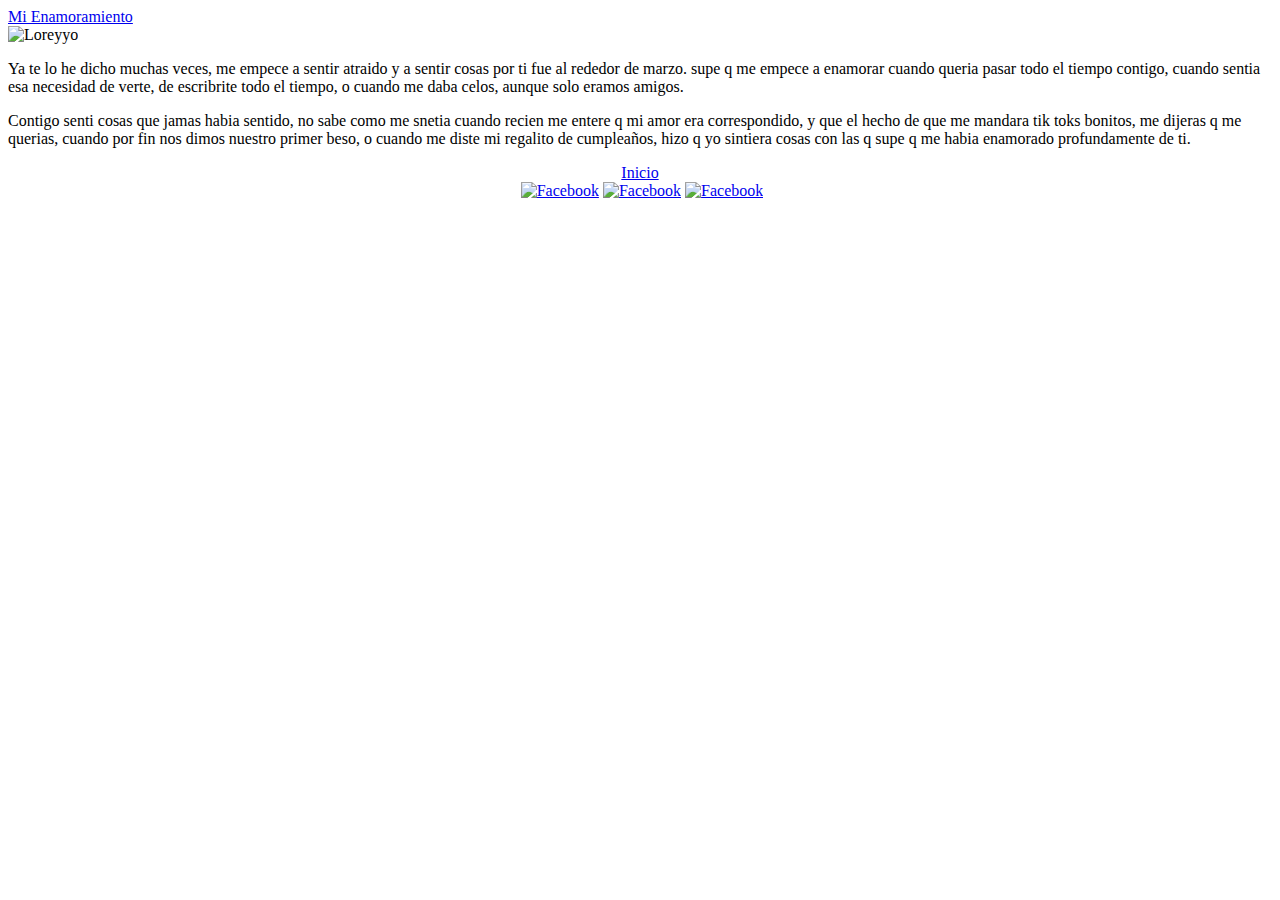
==== enamoramiento.html @ b1e49b38 "Add files via upload" ====
<!DOCTYPE html>
<html lang="en">
<head>
    <meta charset="UTF-8">
    <meta name="viewport" content="width=device-width, initial-scale=1.0">
    <title>LorenaFelizNavidad</title>
    <link rel="stylesheet" href="/css/4.css">
    <audio autoplay loop src="Music/Canserbero - Querer Querernos (Versión Acústica).mp3"></audio>
</head>
<body>
<header>
    <a href = "index.html"> Mi Enamoramiento </a>
</header>

<div class = ImgInicio>
    <img id="ImgInicio" src="/images/Canserbero.jpg" alt="Loreyyo">
    </div>

    <div class="Texto1">   
        <p> 
            Ya te lo he dicho muchas veces, me empece a sentir atraido y a sentir cosas por ti fue al rededor de marzo.
            supe q me empece a enamorar cuando queria pasar todo el tiempo contigo, cuando sentia esa necesidad de verte,
            de escribrite todo el tiempo, o cuando me daba celos, aunque solo eramos amigos.
        </p>
        <p> 
            Contigo senti cosas que jamas habia sentido, no sabe como me snetia cuando recien me entere q mi amor era correspondido,
            y que el hecho de que me mandara tik toks bonitos, me dijeras q me querias, cuando por fin nos dimos nuestro primer beso, o
            cuando me diste mi regalito de cumpleaños, hizo q yo sintiera cosas con las q supe q me habia enamorado profundamente de ti.
        </p>
    </div>

<center>
    <div class="Categorias">
    <a href="index.html"> Inicio </a>
    </center>


<footer>
<center>
    <a href="https://www.facebook.com/esneider.stiven.75"> <img id="Logos" src="images/FcLogo.png" alt=""></a>
    <a href="https://wa.me/573161184758?text=Hola!"> <img id="Logos" src="/images/WppLogo.png" alt="Facebook"></a>
    <a href="https://www.instagram.com/osorio_vv/"> <img id="Logos" src="/images/IgLogo.png" alt="Facebook"></a>
    <a href="https://x.com/Osorio_1044"> <img id="Logos" src="/images/XLogo.png" alt="Facebook"></a>
</center>
</footer>
</body>
</html>
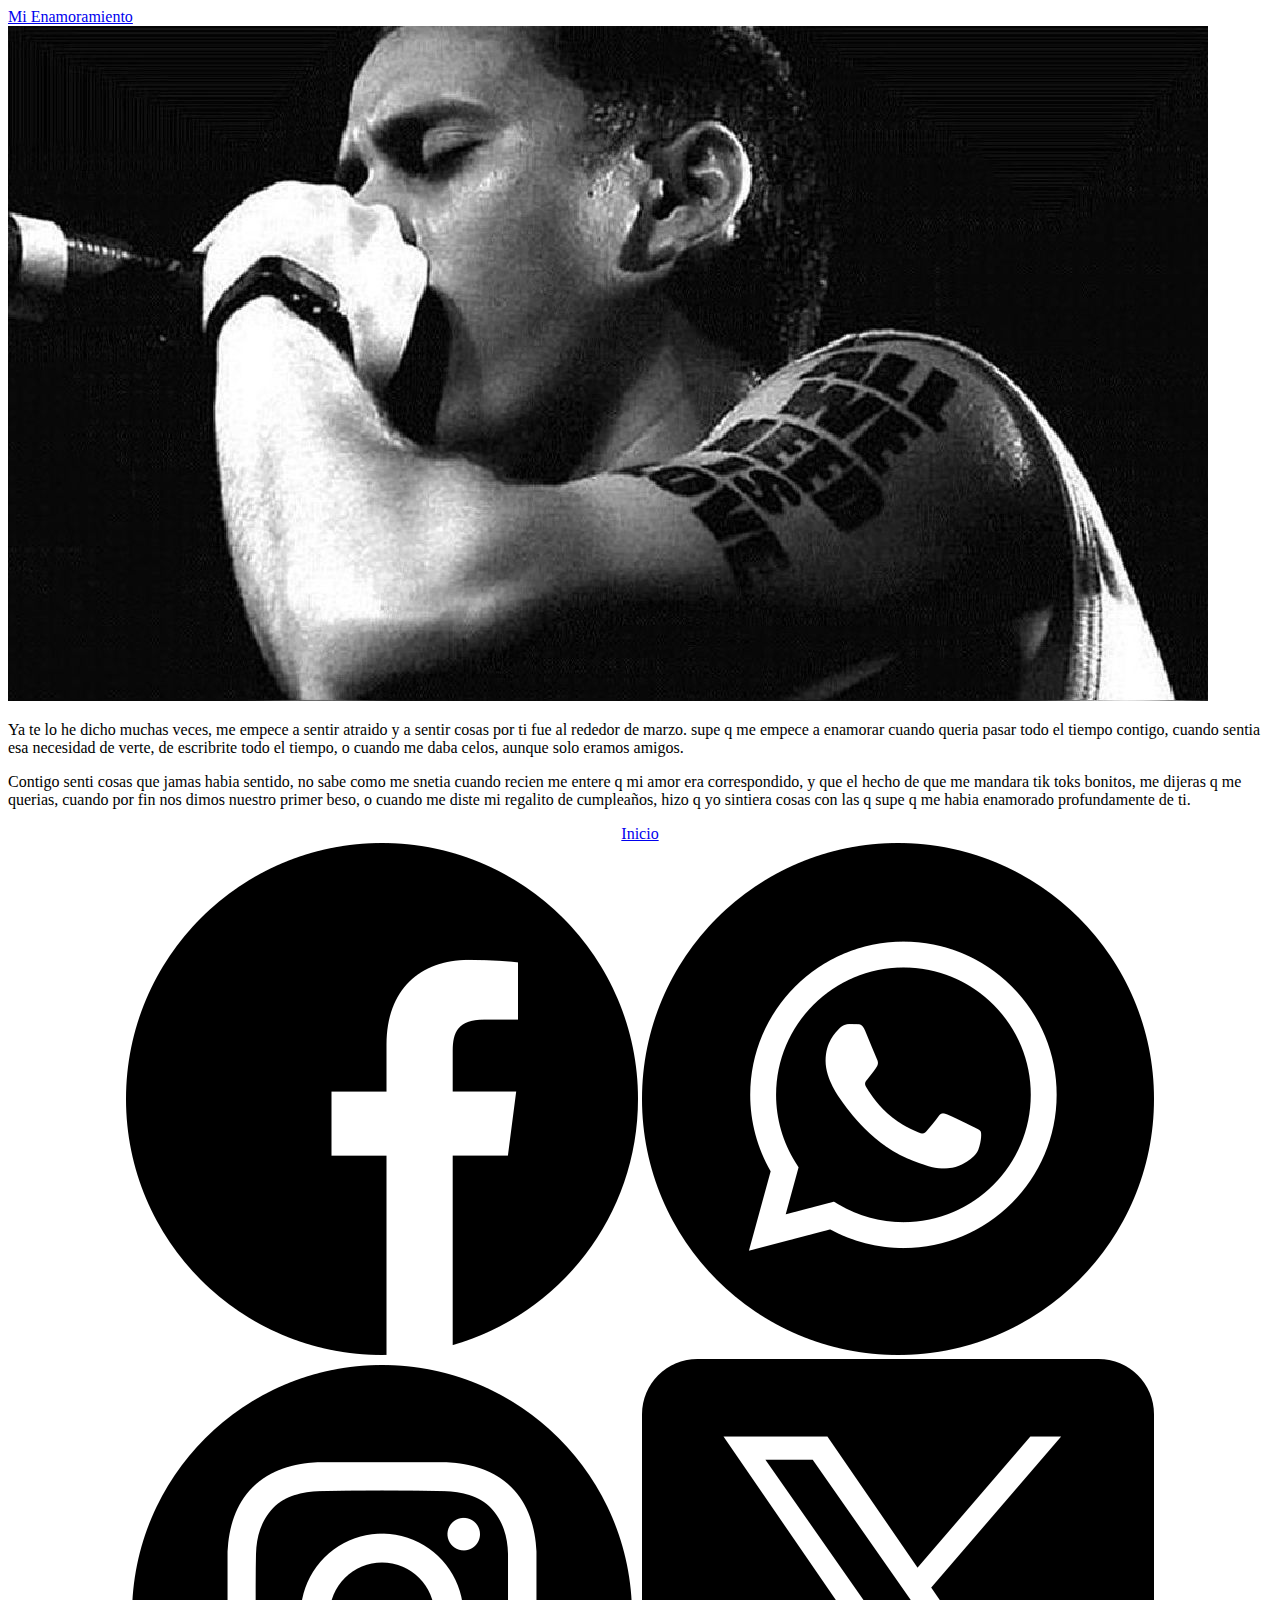
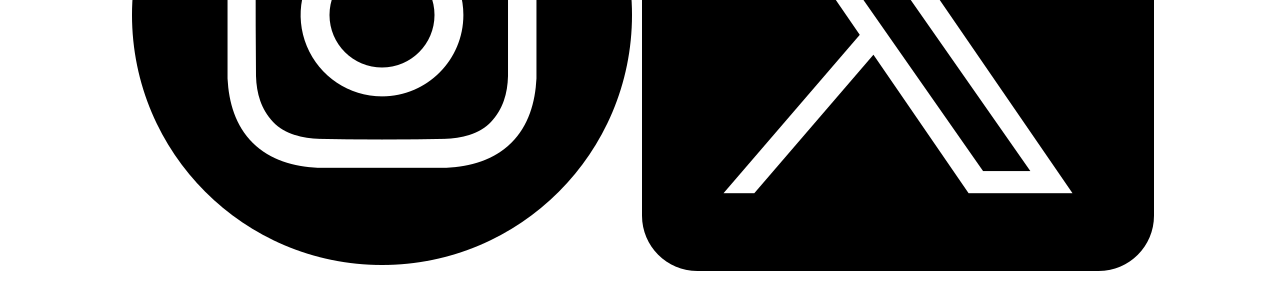
==== commit 5414b24f: "Add files via upload" ====
--- a/enamoramiento.html
+++ b/enamoramiento.html
@@ -4,7 +4,7 @@
     <meta charset="UTF-8">
     <meta name="viewport" content="width=device-width, initial-scale=1.0">
     <title>LorenaFelizNavidad</title>
-    <link rel="stylesheet" href="/css/4.css">
+    <link rel="stylesheet" href="/DiciembreLore/css/4.css">
     <audio autoplay loop src="Music/Canserbero - Querer Querernos (Versión Acústica).mp3"></audio>
 </head>
 <body>
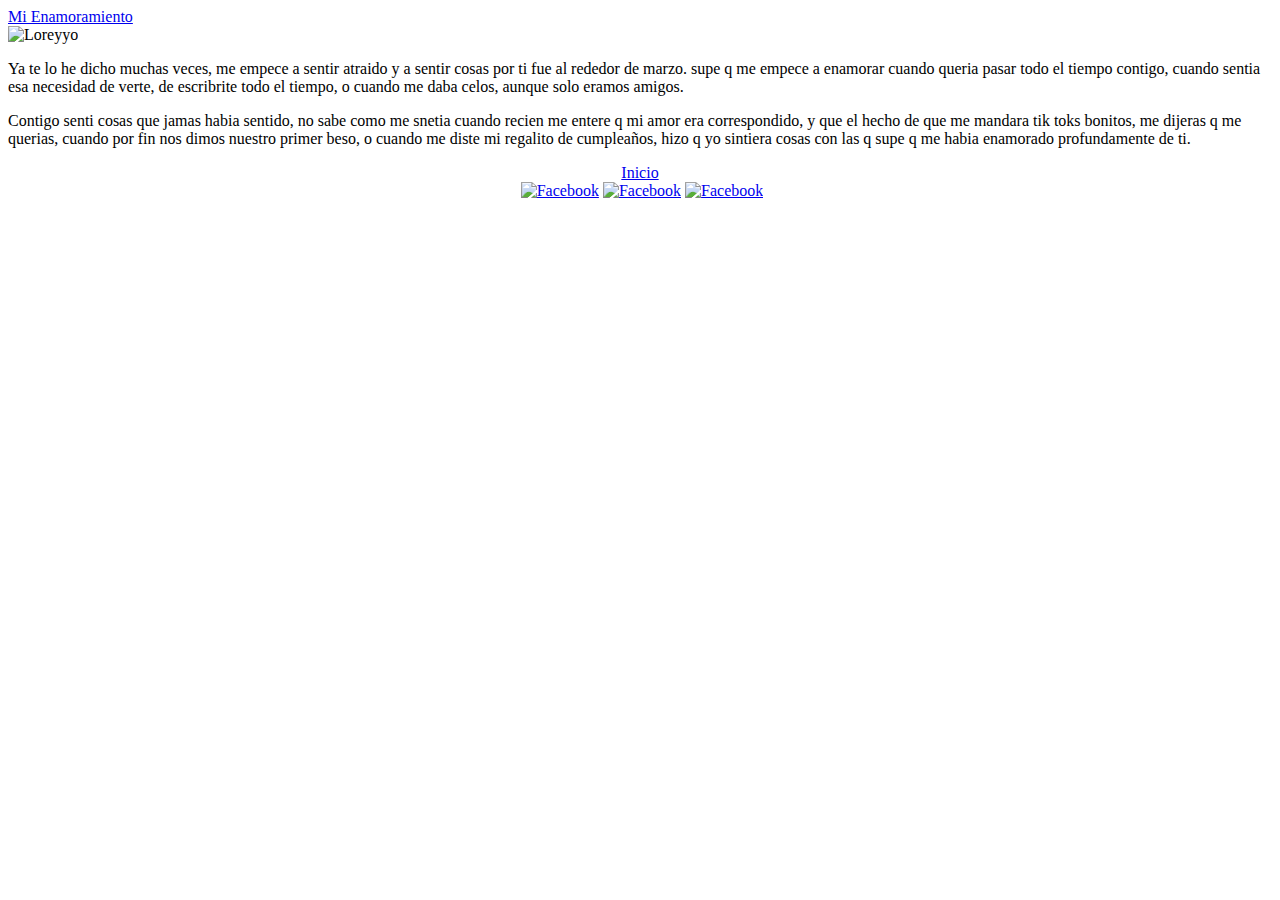
==== commit b9d02395: "Add files via upload" ====
--- a/enamoramiento.html
+++ b/enamoramiento.html
@@ -5,7 +5,7 @@
     <meta name="viewport" content="width=device-width, initial-scale=1.0">
     <title>LorenaFelizNavidad</title>
     <link rel="stylesheet" href="/DiciembreLore/css/4.css">
-    <audio autoplay loop src="Music/Canserbero - Querer Querernos (Versión Acústica).mp3"></audio>
+    <audio autoplay loop src="/DiciembreLore/Music/Canserbero - Querer Querernos (Versión Acústica).mp3"></audio>
 </head>
 <body>
 <header>
@@ -13,7 +13,7 @@
 </header>
 
 <div class = ImgInicio>
-    <img id="ImgInicio" src="/images/Canserbero.jpg" alt="Loreyyo">
+    <img id="ImgInicio" src="/DiciembreLore/images/Canserbero.jpg" alt="Loreyyo">
     </div>
 
     <div class="Texto1">   
@@ -37,10 +37,10 @@
 
 <footer>
 <center>
-    <a href="https://www.facebook.com/esneider.stiven.75"> <img id="Logos" src="images/FcLogo.png" alt=""></a>
-    <a href="https://wa.me/573161184758?text=Hola!"> <img id="Logos" src="/images/WppLogo.png" alt="Facebook"></a>
-    <a href="https://www.instagram.com/osorio_vv/"> <img id="Logos" src="/images/IgLogo.png" alt="Facebook"></a>
-    <a href="https://x.com/Osorio_1044"> <img id="Logos" src="/images/XLogo.png" alt="Facebook"></a>
+    <a href="https://www.facebook.com/esneider.stiven.75"> <img id="Logos" src="/DiciembreLore/images/FcLogo.png" alt=""></a>
+    <a href="https://wa.me/573161184758?text=Hola!"> <img id="Logos" src="/DiciembreLore/images/WppLogo.png" alt="Facebook"></a>
+    <a href="https://www.instagram.com/osorio_vv/"> <img id="Logos" src="/DiciembreLore/images/IgLogo.png" alt="Facebook"></a>
+    <a href="https://x.com/Osorio_1044"> <img id="Logos" src="/DiciembreLore/images/XLogo.png" alt="Facebook"></a>
 </center>
 </footer>
 </body>
